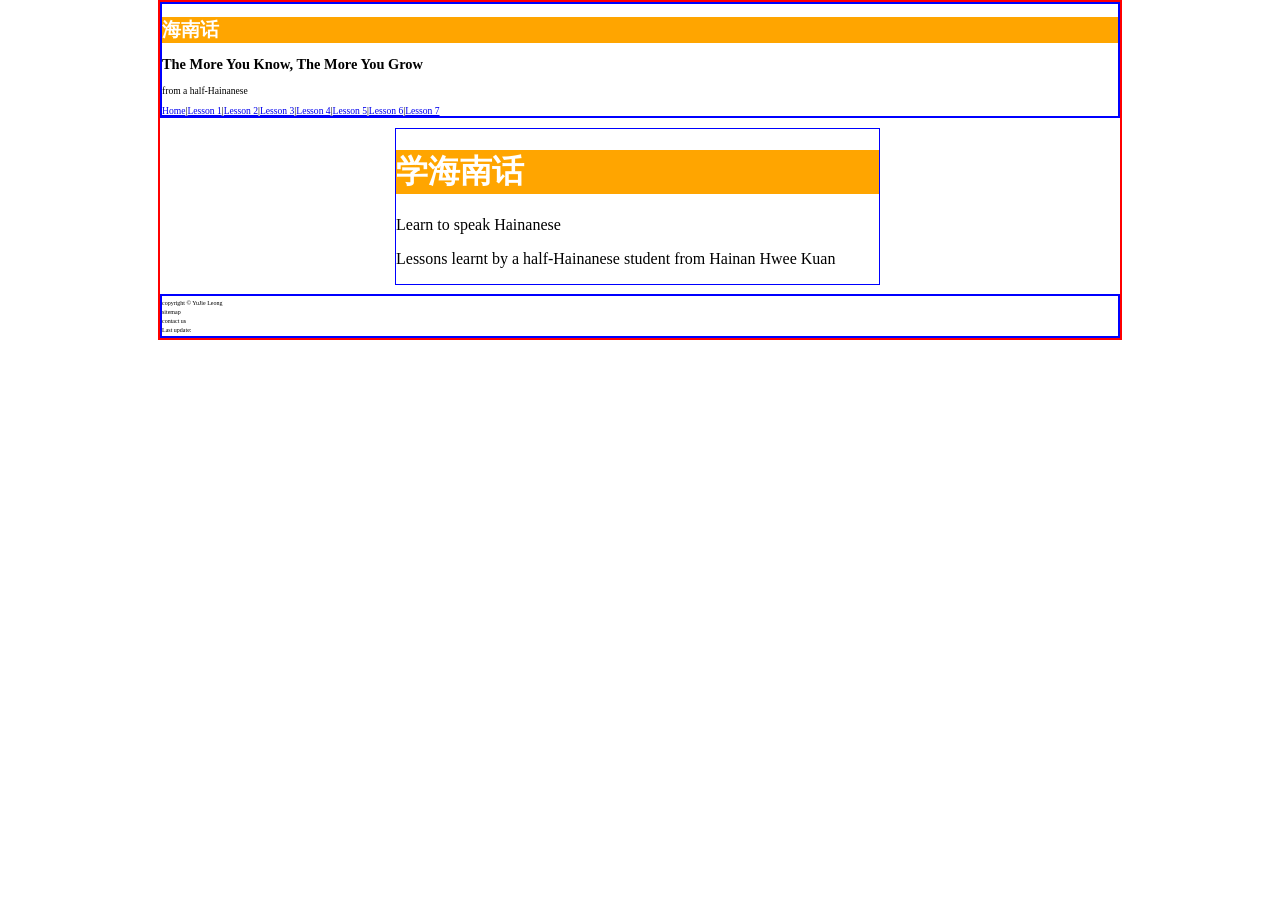
==== index.html @ 8cc9806e "Rename Hainanese.html to index.html" ====
<!DOCTYPE html>
<html lang="en">
<head>
    <meta charset="utf-8"/>
    <title> This is a website for Hainanese for beginners </title>
      <link rel="stylesheet" href="style0.css" />
</head>
<style>
h1 {
    font-family:Comic Sans Ms;
    color:white;
    background-color:orange;
   }
</style>
<body>
    <header>
     <h1>海南话</h1>
     <h2>The More You Know, The More You Grow</h2>
     <p>from a half-Hainanese</p>
     <nav> <a href="hainanese.html">Home</a>|<a href="hainanese1.html">Lesson 1</a>|<a href="hainanese2.html">Lesson 2</a>|<a href="hainanese3.html">Lesson 3</a>|<a href="hainanese4.html">Lesson 4</a>|<a href="hainanese5.html">Lesson 5</a>|<a href="hainanese6.html">Lesson 6</a>|<a href="hainanese7.html">Lesson 7</a> </nav>
    </header>
    <div id="side"></div>
    <div id="main">
     <h1>学海南话</h1>
     <p>Learn to speak Hainanese</p>
     <p>Lessons learnt by a half-Hainanese student from Hainan Hwee Kuan</p>
      <script>
        alert("Welcome learn to speak Hainanese");
      </script>
    </div>
    <div id="side"></div>
    <footer>
      <p>copyright &copy; YuJie Leong</p>
      <p>sitemap</p>
      <p>contact us</p>
      <p>Last update: <time pubdate datetime="2026-06-06"></time>
    </footer>
</body>
</html>
---- style0.css ----
body {
      border:2px solid red;
      /*height:650px;*/
      margin:0 auto;
      width:960px;
      min-width:960px;
     }
header {
        height:18%;
        margin-bottom:1%;
        border:2px solid blue;
       }
footer {
        height:8%;
        clear:both;
        border:2px solid blue;
       }
#side {width:235px;
       /*border:1px solid blue;*/
       height:70%;
       float:left;
       margin-bottom:1%}
#main {width:483px;
       border:1px solid blue;
       height:70%;
       float:left;
       margin-bottom:1%;}

header {
        font-size:.6em
       }
footer {
        font-size: /*.4em*/.2em
       }
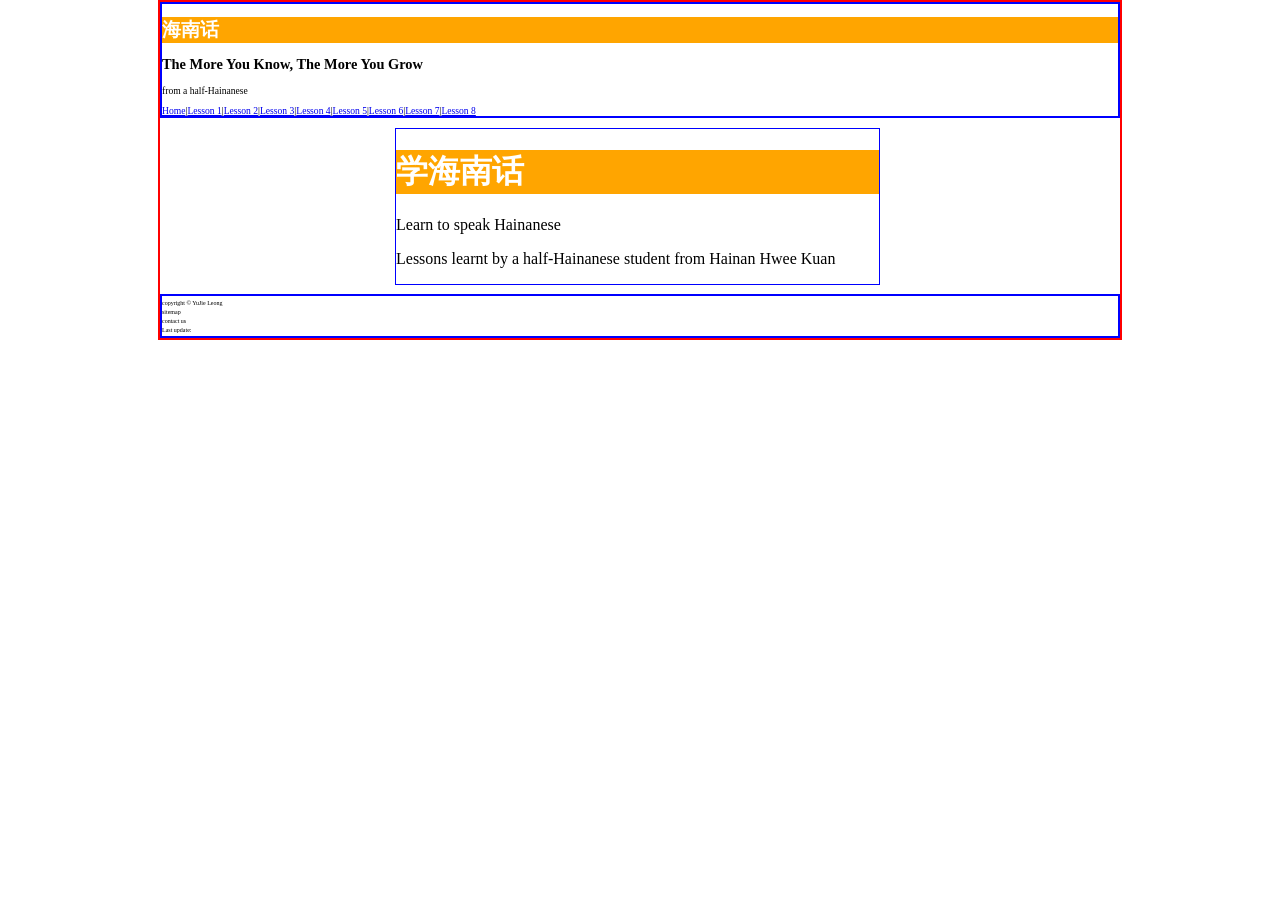
==== commit d1a2395d: "Update index.html" ====
--- a/index.html
+++ b/index.html
@@ -17,7 +17,7 @@
      <h1>海南话</h1>
      <h2>The More You Know, The More You Grow</h2>
      <p>from a half-Hainanese</p>
-     <nav> <a href="hainanese.html">Home</a>|<a href="hainanese1.html">Lesson 1</a>|<a href="hainanese2.html">Lesson 2</a>|<a href="hainanese3.html">Lesson 3</a>|<a href="hainanese4.html">Lesson 4</a>|<a href="hainanese5.html">Lesson 5</a>|<a href="hainanese6.html">Lesson 6</a>|<a href="hainanese7.html">Lesson 7</a> </nav>
+     <nav> <a href="index.html">Home</a>|<a href="hainanese1.html">Lesson 1</a>|<a href="hainanese2.html">Lesson 2</a>|<a href="hainanese3.html">Lesson 3</a>|<a href="hainanese4.html">Lesson 4</a>|<a href="hainanese5.html">Lesson 5</a>|<a href="hainanese6.html">Lesson 6</a>|<a href="hainanese7.html">Lesson 7</a>|<a href="hainanese8.html">Lesson 8</a> </nav>
     </header>
     <div id="side"></div>
     <div id="main">
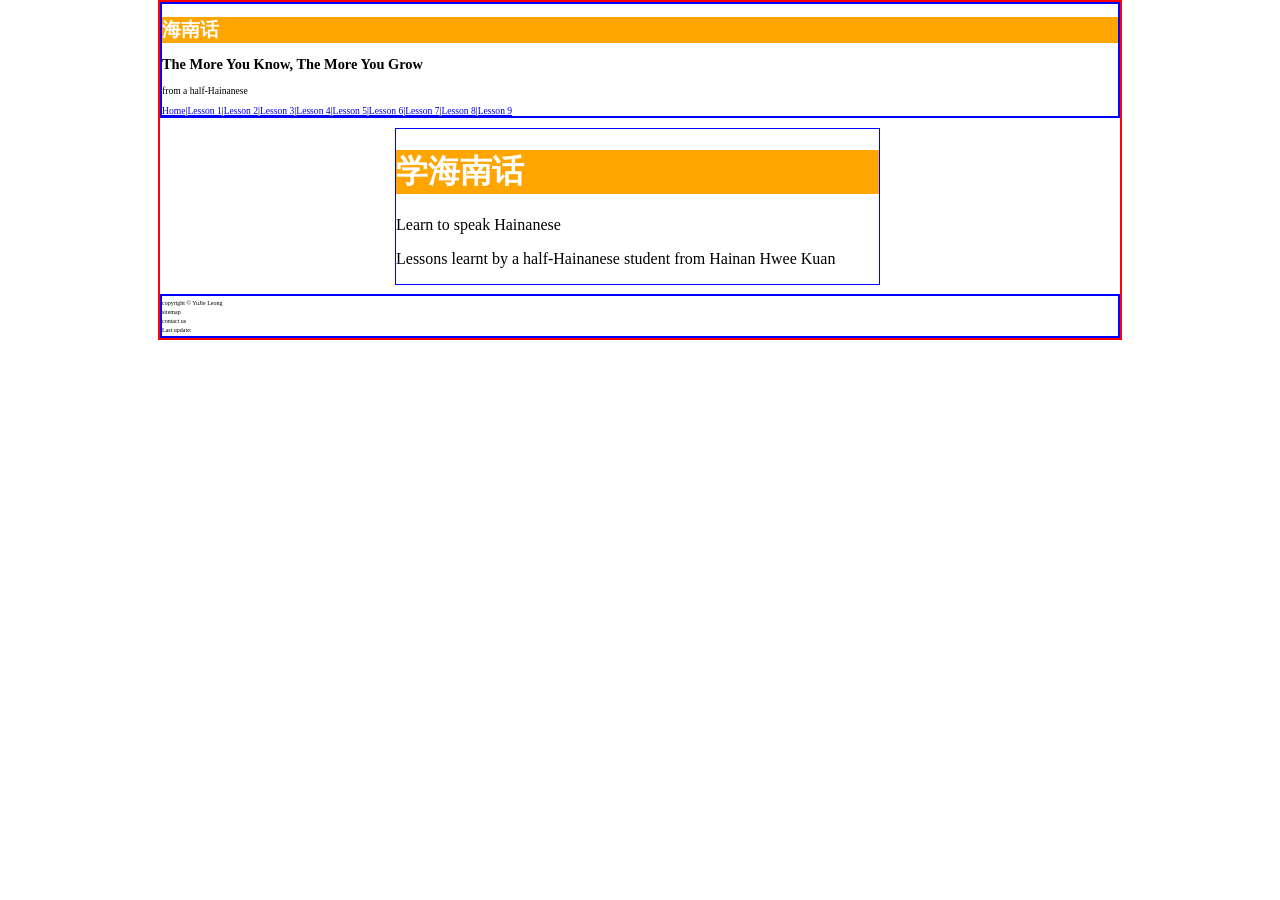
==== commit 15118fcb: "Update index.html" ====
--- a/index.html
+++ b/index.html
@@ -17,7 +17,7 @@
      <h1>海南话</h1>
      <h2>The More You Know, The More You Grow</h2>
      <p>from a half-Hainanese</p>
-     <nav> <a href="index.html">Home</a>|<a href="hainanese1.html">Lesson 1</a>|<a href="hainanese2.html">Lesson 2</a>|<a href="hainanese3.html">Lesson 3</a>|<a href="hainanese4.html">Lesson 4</a>|<a href="hainanese5.html">Lesson 5</a>|<a href="hainanese6.html">Lesson 6</a>|<a href="hainanese7.html">Lesson 7</a>|<a href="hainanese8.html">Lesson 8</a> </nav>
+     <nav> <a href="index.html">Home</a>|<a href="hainanese1.html">Lesson 1</a>|<a href="hainanese2.html">Lesson 2</a>|<a href="hainanese3.html">Lesson 3</a>|<a href="hainanese4.html">Lesson 4</a>|<a href="hainanese5.html">Lesson 5</a>|<a href="hainanese6.html">Lesson 6</a>|<a href="hainanese7.html">Lesson 7</a>|<a href="hainanese8.html">Lesson 8</a>|<a href="hainanese9.html">Lesson 9</a> </nav>
     </header>
     <div id="side"></div>
     <div id="main">
